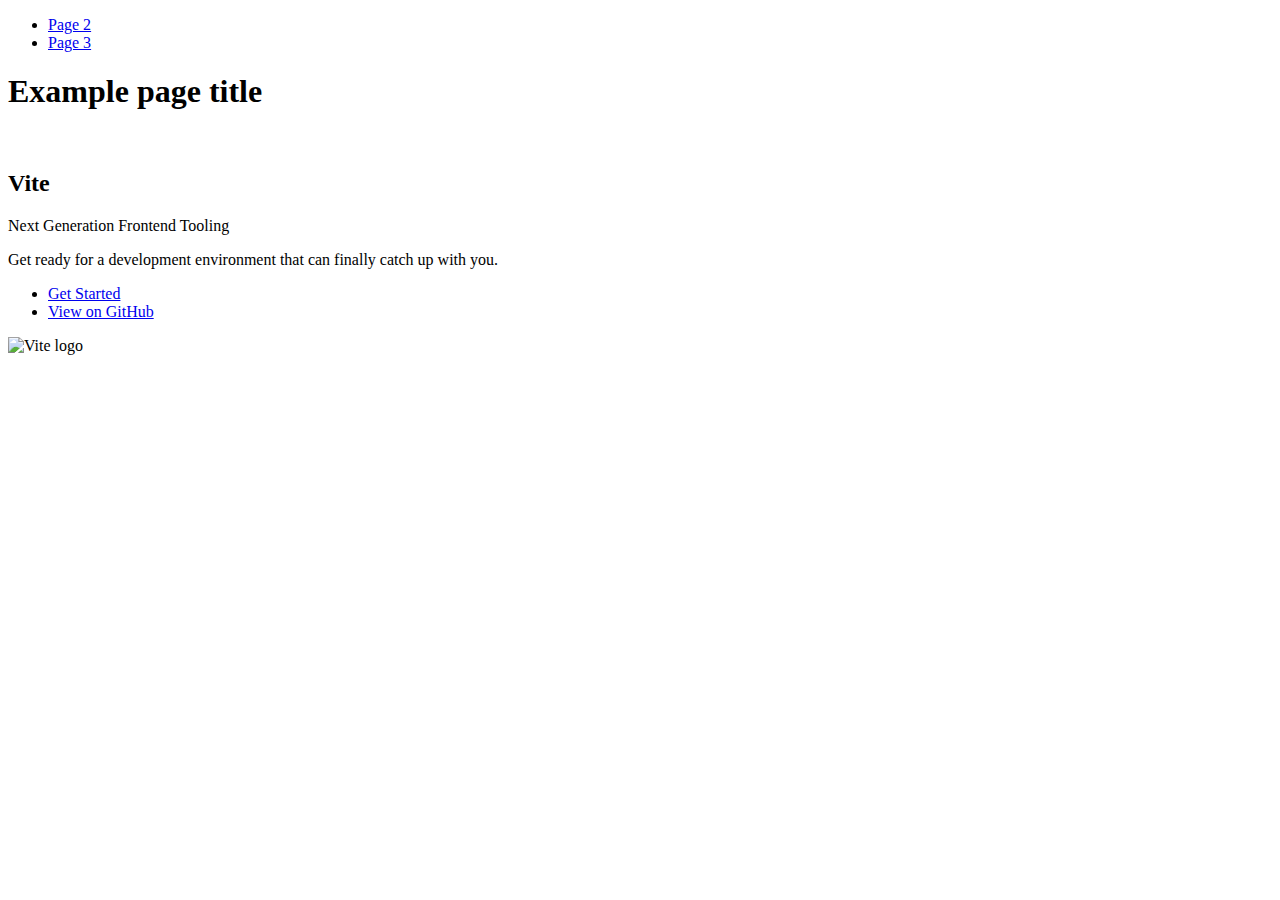
==== index.html @ a8b661f3 "Deploying to gh-pages from @ Anastasiia-Bekirova/goit-js-hw-09@4a8a1a3ee949f26b3ff524d9e829361d7bb78" ====
<!DOCTYPE html>
<html lang="en">
  <head>
    <meta charset="UTF-8" />
    <link rel="icon" type="image/svg+xml" href="/vanilla-app-template/favicon.svg" />
    <meta name="viewport" content="width=device-width, initial-scale=1.0" />
    <title>Vanilla App Template</title>
    
    <script type="module" crossorigin src="/vanilla-app-template/commonHelpers.js"></script>
    <link rel="stylesheet" href="/vanilla-app-template/assets/index-10c40100.css">
  </head>
  <body>
    <header class="header">
  <nav class="nav">
    <ul class="nav-list">
      <li class="nav-item">
        <a href="./page-2.html" class="nav-link">Page 2</a>
      </li>

      <li class="nav-item">
        <a href="./page-3.html" class="nav-link">Page 3</a>
      </li>
    </ul>
  </nav>
</header>


    <section>
      <h1>Example page title</h1>
      <!-- Path to images as from index.html file -->
      <img src="/vanilla-app-template/assets/javascript-8dac5379.svg" alt="" />
    </section>

    <!-- Loads the specified .html file -->
    <section class="vite-promo">
  <div class="container">
    <div class="wrapper">
      <h2 class="title">
        <span class="gradient">Vite</span>
      </h2>
      <p class="text">Next Generation Frontend Tooling</p>
      <p class="tagline">
        Get ready for a development environment that can finally catch up with
        you.
      </p>

      <ul class="actions">
        <li class="action">
          <a
            class="link"
            href="https://vitejs.dev/guide/"
            target="_blank"
            rel="noopener noreferrer"
            >Get Started</a
          >
        </li>
        <li class="action">
          <a
            class="link"
            href="https://github.com/vitejs/vite"
            target="_blank"
            rel="noopener noreferrer"
            >View on GitHub</a
          >
        </li>
      </ul>
    </div>

    <div class="thumb">
      <!-- Path to images as from index.html file -->
      <img
        class="pic"
        src="/vanilla-app-template/assets/vite-logo-51249ca9.png"
        alt="Vite logo"
        width="640"
        height="640"
      />
    </div>
  </div>
</section>


    
  </body>
</html>
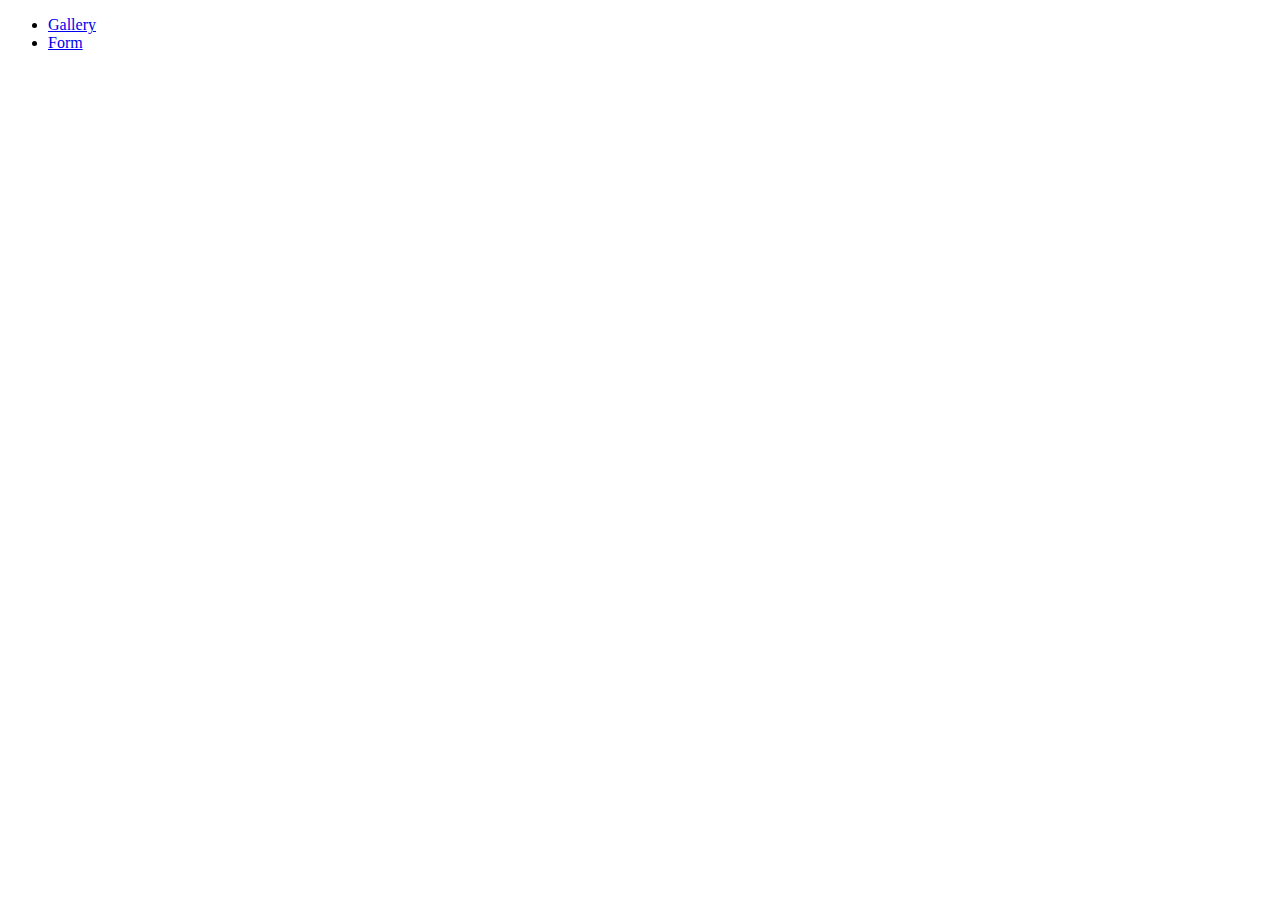
==== commit 72c5f5ef: "Deploying to gh-pages from @ Anastasiia-Bekirova/goit-js-hw-09@07a6e294c9772c26e3a374487b4c24bf3d34a" ====
--- a/index.html
+++ b/index.html
@@ -2,84 +2,24 @@
 <html lang="en">
   <head>
     <meta charset="UTF-8" />
-    <link rel="icon" type="image/svg+xml" href="/vanilla-app-template/favicon.svg" />
     <meta name="viewport" content="width=device-width, initial-scale=1.0" />
-    <title>Vanilla App Template</title>
+    <title>homework-js-09</title>
     
-    <script type="module" crossorigin src="/vanilla-app-template/commonHelpers.js"></script>
-    <link rel="stylesheet" href="/vanilla-app-template/assets/index-10c40100.css">
+    <script type="module" crossorigin src="/goit-js-hw-09/commonHelpers3.js"></script>
+    <link rel="modulepreload" crossorigin href="/goit-js-hw-09/assets/vendor-b48cf979.js">
+    <link rel="modulepreload" crossorigin href="/goit-js-hw-09/assets/1-gallery-ab7a7eaa.js">
+    <link rel="stylesheet" href="/goit-js-hw-09/assets/vendor-a088063d.css">
+    <link rel="stylesheet" href="/goit-js-hw-09/assets/index-f7c22a88.css">
   </head>
   <body>
-    <header class="header">
-  <nav class="nav">
-    <ul class="nav-list">
-      <li class="nav-item">
-        <a href="./page-2.html" class="nav-link">Page 2</a>
-      </li>
+    <nav>
+      <ul>
+        <li><a href="./1-gallery.html">Gallery</a></li>
+        <li><a href="./2-form.html">Form</a></li>
+      </ul>
+    </nav>
 
-      <li class="nav-item">
-        <a href="./page-3.html" class="nav-link">Page 3</a>
-      </li>
-    </ul>
-  </nav>
-</header>
-
-
-    <section>
-      <h1>Example page title</h1>
-      <!-- Path to images as from index.html file -->
-      <img src="/vanilla-app-template/assets/javascript-8dac5379.svg" alt="" />
-    </section>
-
-    <!-- Loads the specified .html file -->
-    <section class="vite-promo">
-  <div class="container">
-    <div class="wrapper">
-      <h2 class="title">
-        <span class="gradient">Vite</span>
-      </h2>
-      <p class="text">Next Generation Frontend Tooling</p>
-      <p class="tagline">
-        Get ready for a development environment that can finally catch up with
-        you.
-      </p>
-
-      <ul class="actions">
-        <li class="action">
-          <a
-            class="link"
-            href="https://vitejs.dev/guide/"
-            target="_blank"
-            rel="noopener noreferrer"
-            >Get Started</a
-          >
-        </li>
-        <li class="action">
-          <a
-            class="link"
-            href="https://github.com/vitejs/vite"
-            target="_blank"
-            rel="noopener noreferrer"
-            >View on GitHub</a
-          >
-        </li>
-      </ul>
-    </div>
-
-    <div class="thumb">
-      <!-- Path to images as from index.html file -->
-      <img
-        class="pic"
-        src="/vanilla-app-template/assets/vite-logo-51249ca9.png"
-        alt="Vite logo"
-        width="640"
-        height="640"
-      />
-    </div>
-  </div>
-</section>
-
-
+    
     
   </body>
 </html>
